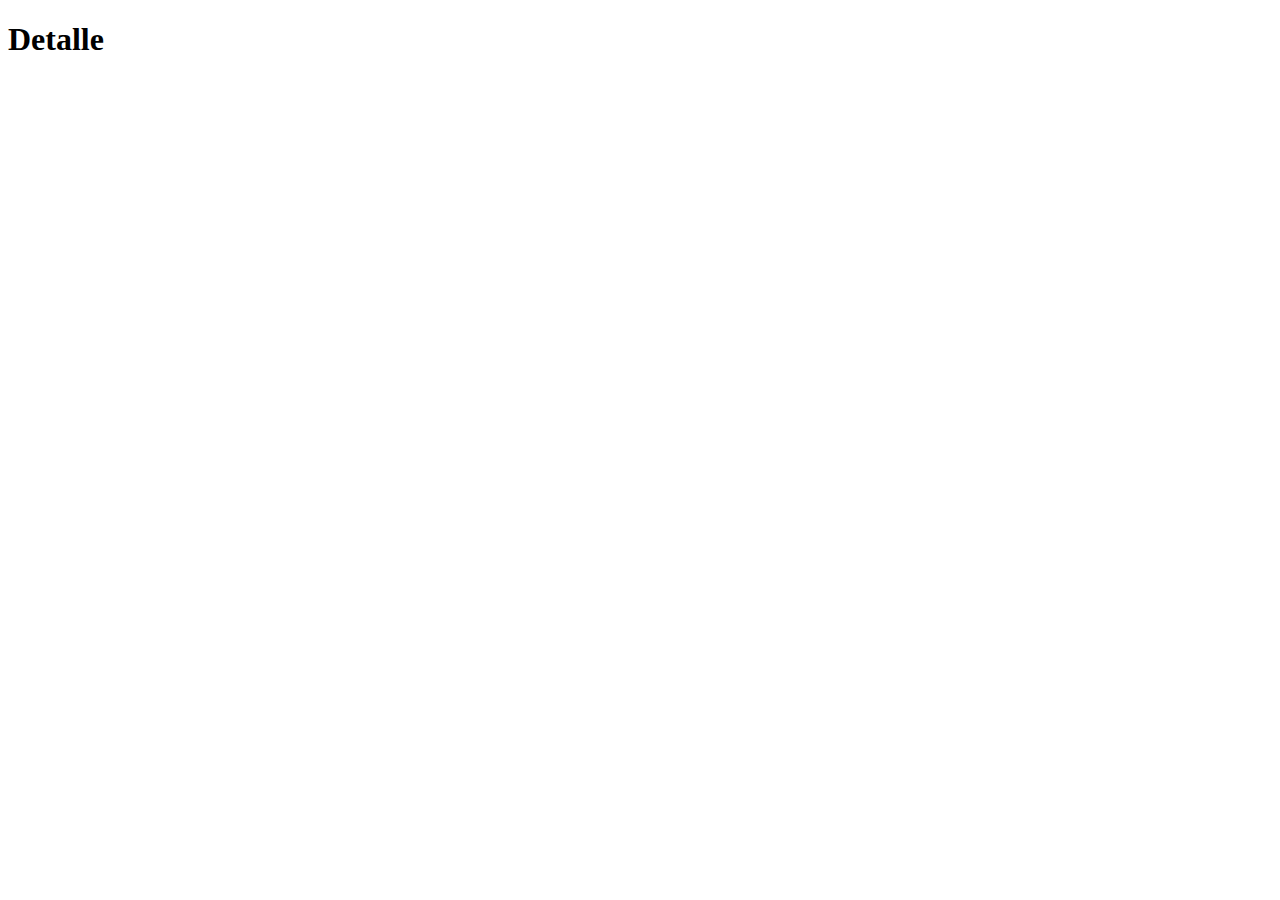
==== ad-detail.html @ ba67dd8d "un poco css y un render vacio de ads" ====
<!DOCTYPE html>
<html lang="en">
<head>
    <meta charset="UTF-8">
    <meta name="viewport" content="width=device-width, initial-scale=1.0">
    
    <title>Detalle anuncio</title>
    <link rel="stylesheet" href="/css/styles.css">
    <link rel="stylesheet" href="/css/spinner.css">
    <link rel="stylesheet" href="/css/style-notifications.css">
</head>
<body>
    <h1>Detalle</h1>
    
</body>
</html>
---- css/styles.css ----
.img-ad{
    max-width: 150px;
    max-height: 250px;
    object-fit: contain;
    border-radius: 5px;
}
.ads-list{
    display:flex;
    flex-wrap: wrap;
    justify-content: space-around; 
    align-items: flex-start;
    gap:2rem;
}
.contenedor-ad{
    width: 300px; 
    height: 400px;   
    margin-bottom: 2rem;
    background-color: #f0f0f0;
    padding: 1rem;
    border-radius: 5px;
    box-shadow: 0 2px 4px rgba(0, 0, 0, 0.1);   
    overflow: hidden;
}
.ad-link{
    
    text-decoration: none;
    color:black;
}

.link-create-ad{
    text-decoration: none;
}

.title{
    display: flex;
    align-items: center;
    justify-content: center;
}

#logged{
    display: flex;
    align-items: center;
    justify-content: center;
    gap: 10px;
}
---- css/spinner.css ----
.lds-ellipsis.hidden{
  display:none;
 }

 .lds-ellipsis{
    display: inline-block;
    position: relative;
    width: 80px;
    height: 80px;
  }
  
 
  .lds-ellipsis div {
    position: absolute;
    top: 33px;
    width: 13px;
    height: 13px;
    border-radius: 50%;
    background: rgb(206, 15, 110);
    animation-timing-function: cubic-bezier(0, 1, 1, 0);
  }
  .lds-ellipsis div:nth-child(1) {
    left: 8px;
    animation: lds-ellipsis1 0.6s infinite;
  }
  .lds-ellipsis div:nth-child(2) {
    left: 8px;
    animation: lds-ellipsis2 0.6s infinite;
  }
  .lds-ellipsis div:nth-child(3) {
    left: 32px;
    animation: lds-ellipsis2 0.6s infinite;
  }
  .lds-ellipsis div:nth-child(4) {
    left: 56px;
    animation: lds-ellipsis3 0.6s infinite;
  }
  @keyframes lds-ellipsis1 {
    0% {
      transform: scale(0);
    }
    100% {
      transform: scale(1);
    }
  }
  @keyframes lds-ellipsis3 {
    0% {
      transform: scale(1);
    }
    100% {
      transform: scale(0);
    }
  }
  @keyframes lds-ellipsis2 {
    0% {
      transform: translate(0, 0);
    }
    100% {
      transform: translate(24px, 0);
    }
  }
---- css/style-notifications.css ----
.notification {
    border: solid 1px black;
    padding: 0.5rem;
   
}
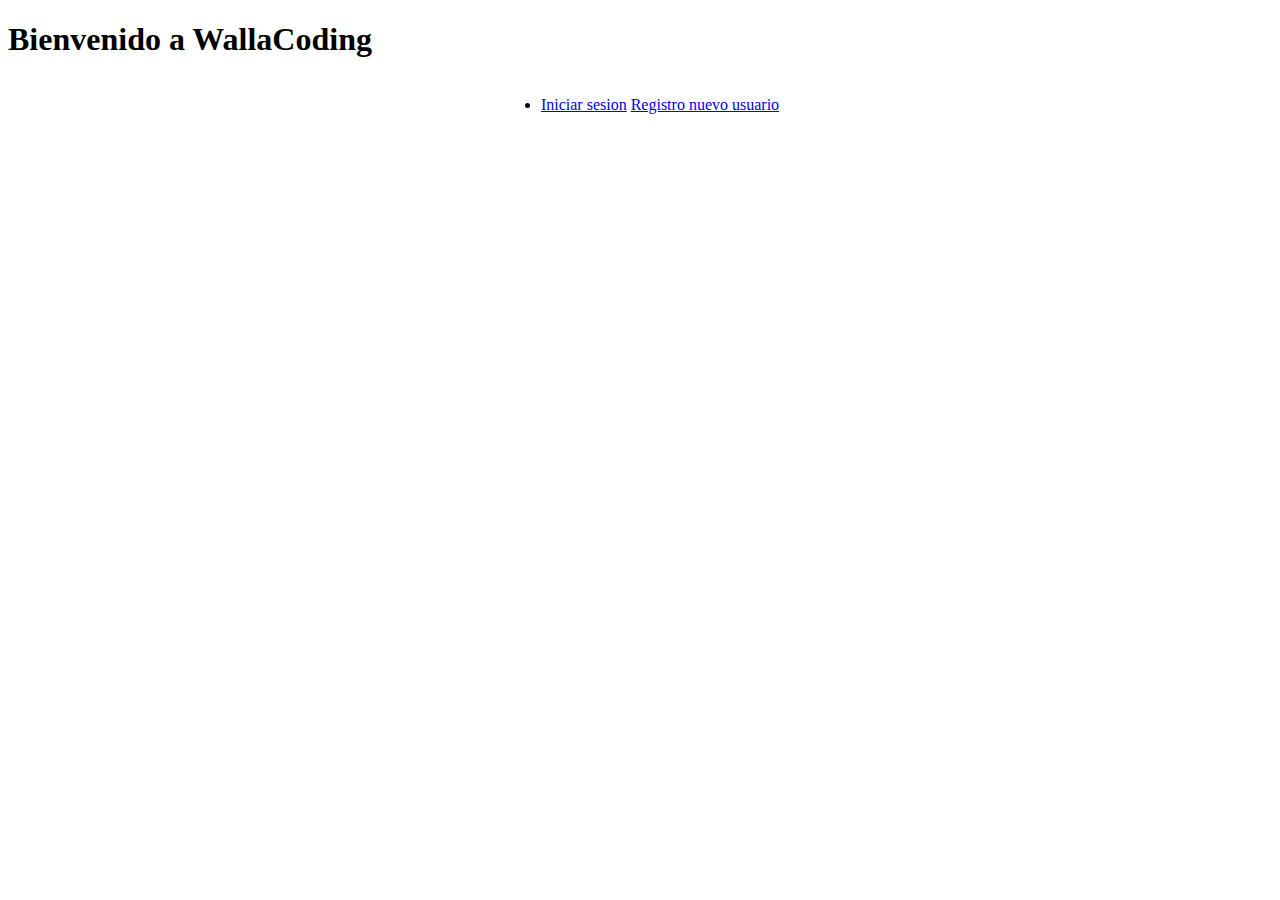
==== commit 9be31970: "Hacemos el MVC de los detalles, y aplicamos un poco de css" ====
--- a/ad-detail.html
+++ b/ad-detail.html
@@ -5,12 +5,19 @@
     <meta name="viewport" content="width=device-width, initial-scale=1.0">
     
     <title>Detalle anuncio</title>
-    <link rel="stylesheet" href="/css/styles.css">
+    
     <link rel="stylesheet" href="/css/spinner.css">
     <link rel="stylesheet" href="/css/style-notifications.css">
+    <link rel="stylesheet" href="/css/style-detail.css">
 </head>
 <body>
     <h1>Detalle</h1>
-    
+    <section id="adDetail">
+        <section class="lds-ellipsis hidden"></section>
+    </section>
+
+    <script type="module" src="details.js"></script>  
+         
+               
 </body>
 </html>--- a/css/style-detail.css
+++ b/css/style-detail.css
@@ -0,0 +1,40 @@
+#adDetail {
+    max-width: 800px;
+    margin: 20px auto;
+    padding: 20px;
+    border: 1px solid #ccc;
+    border-radius: 8px;
+    box-shadow: 0 0 10px rgba(0, 0, 0, 0.1);
+    background-color: #fff;
+}
+h1, p{
+    text-align: center;
+}
+.detail-name {
+    font-size: 24px;
+    font-weight: bold;
+    color: #333;
+}
+
+.description {
+    font-size: 18px;
+    font-weight: bold;
+    color: #333;
+}
+
+.description-detail {
+    font-size: 16px;
+    color: #555;
+}
+
+.detail-buy,
+.detail-price {
+    font-size: 18px;
+    color: #333;
+}
+
+img {
+    max-width: 100%;
+    height: auto;
+    margin-bottom: 10px;
+}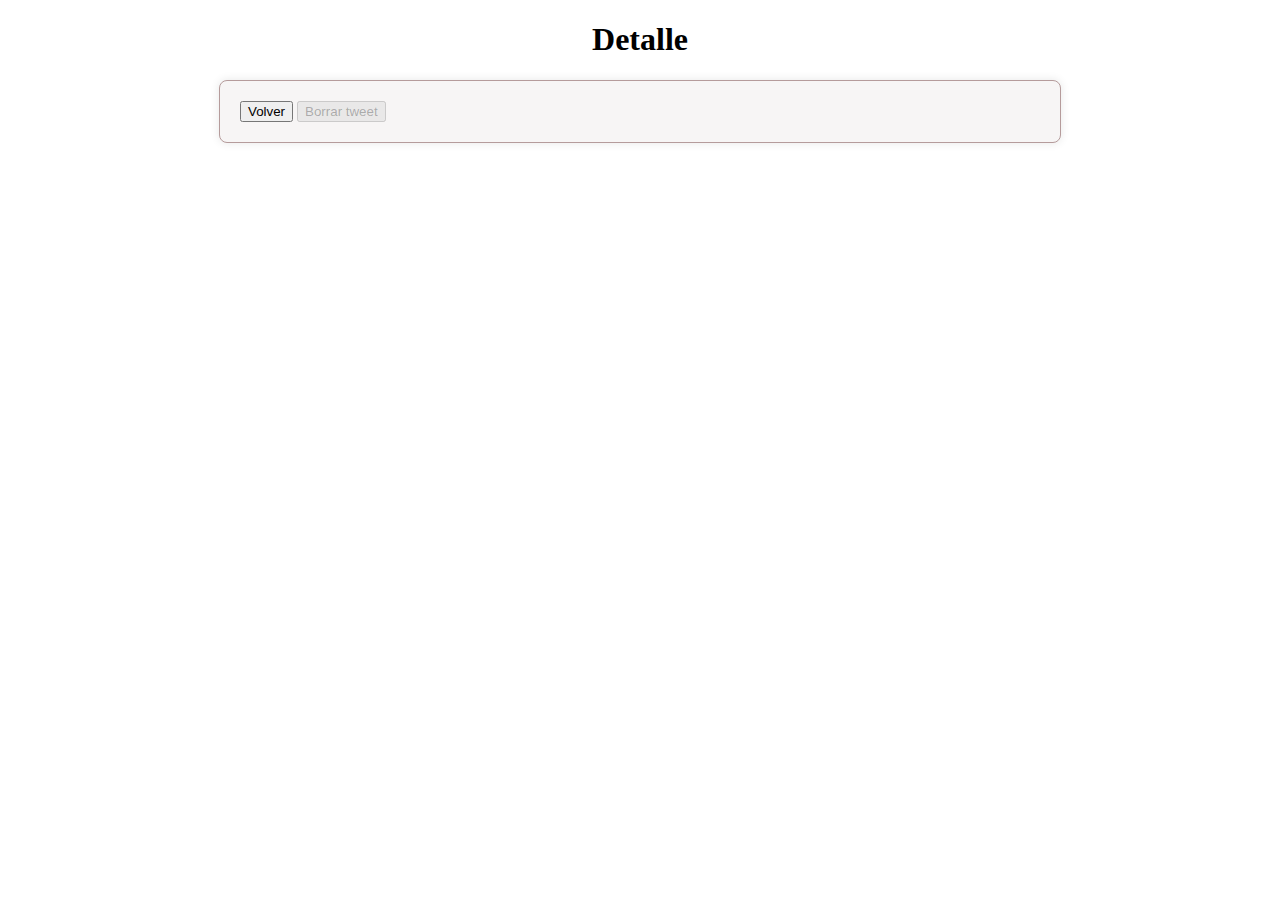
==== commit d3005f26: "implementado el borrado de tweets, queda la comprobacion del funcionamiento de todas las piezas y ve" ====
--- a/ad-detail.html
+++ b/ad-detail.html
@@ -13,7 +13,11 @@
 <body>
     <h1>Detalle</h1>
     <section id="adDetail">
+        <button id="back">Volver</button>
+        <button disabled id="remove-ad-Button">Borrar tweet</button>
         <section class="lds-ellipsis hidden"></section>
+        <div id="container"></div>
+        
     </section>
 
     <script type="module" src="details.js"></script>  
--- a/css/spinner.css
+++ b/css/spinner.css
@@ -1,7 +1,9 @@
  .lds-ellipsis.hidden{
   display:none;
  }
-
+button{
+  align-self:center;
+}
  .lds-ellipsis{
     display: inline-block;
     position: relative;
--- a/css/style-detail.css
+++ b/css/style-detail.css
@@ -2,14 +2,15 @@
     max-width: 800px;
     margin: 20px auto;
     padding: 20px;
-    border: 1px solid #ccc;
+    border: 1px solid #b59b9b;
     border-radius: 8px;
     box-shadow: 0 0 10px rgba(0, 0, 0, 0.1);
-    background-color: #fff;
+    background-color: #f7f5f5;
 }
 h1, p{
     text-align: center;
 }
+
 .detail-name {
     font-size: 24px;
     font-weight: bold;
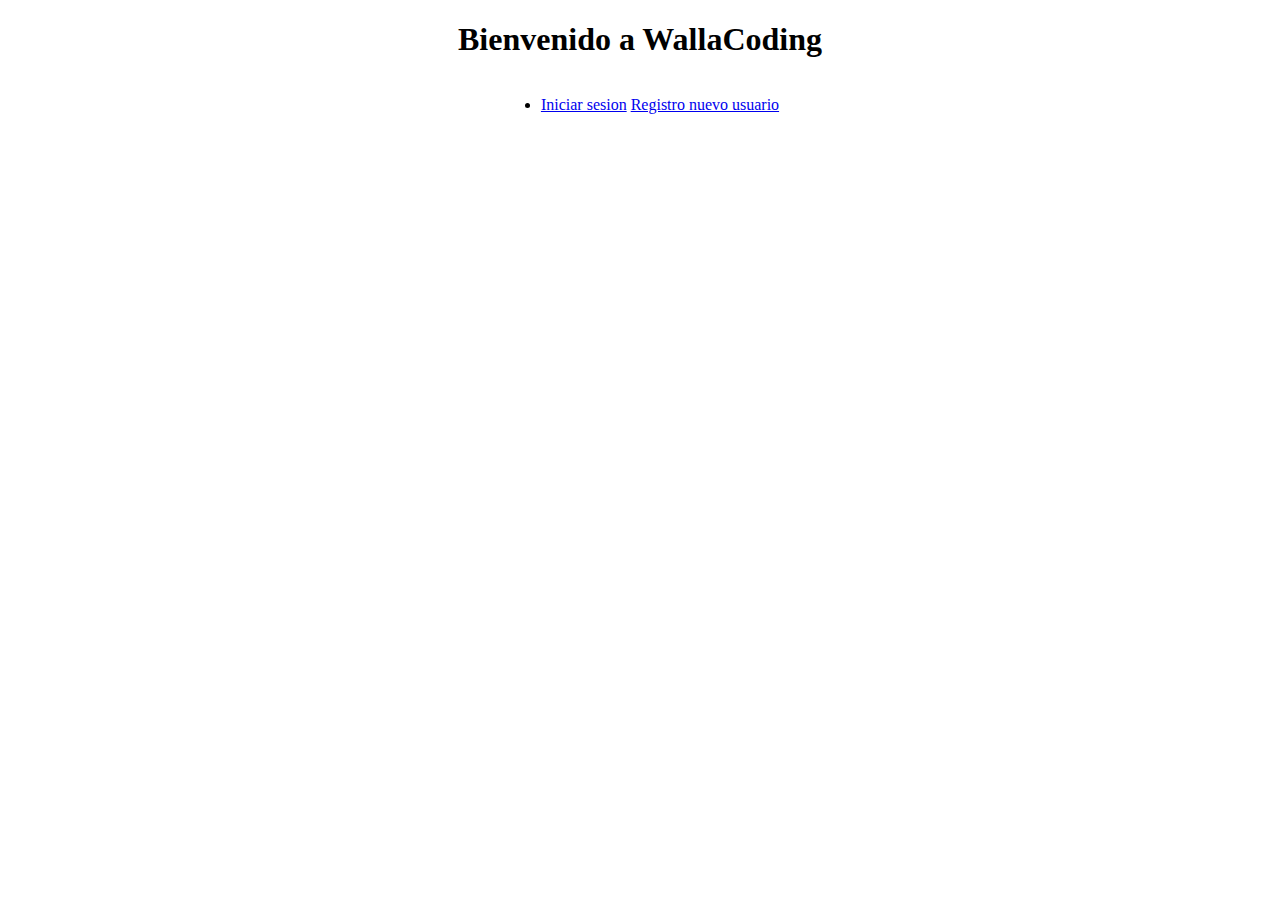
==== commit acc8c3c4: "implementado notificaciones de boorado, se borra correctamente, quitado tambien error cuando los dos" ====
--- a/ad-detail.html
+++ b/ad-detail.html
@@ -13,8 +13,9 @@
 <body>
     <h1>Detalle</h1>
     <section id="adDetail">
+        <section class="notifications"></section>
         <button id="back">Volver</button>
-        <button disabled id="remove-ad-Button">Borrar tweet</button>
+        <button disabled id="remove-ad-Button">Borrar anuncio</button>
         <section class="lds-ellipsis hidden"></section>
         <div id="container"></div>
         
